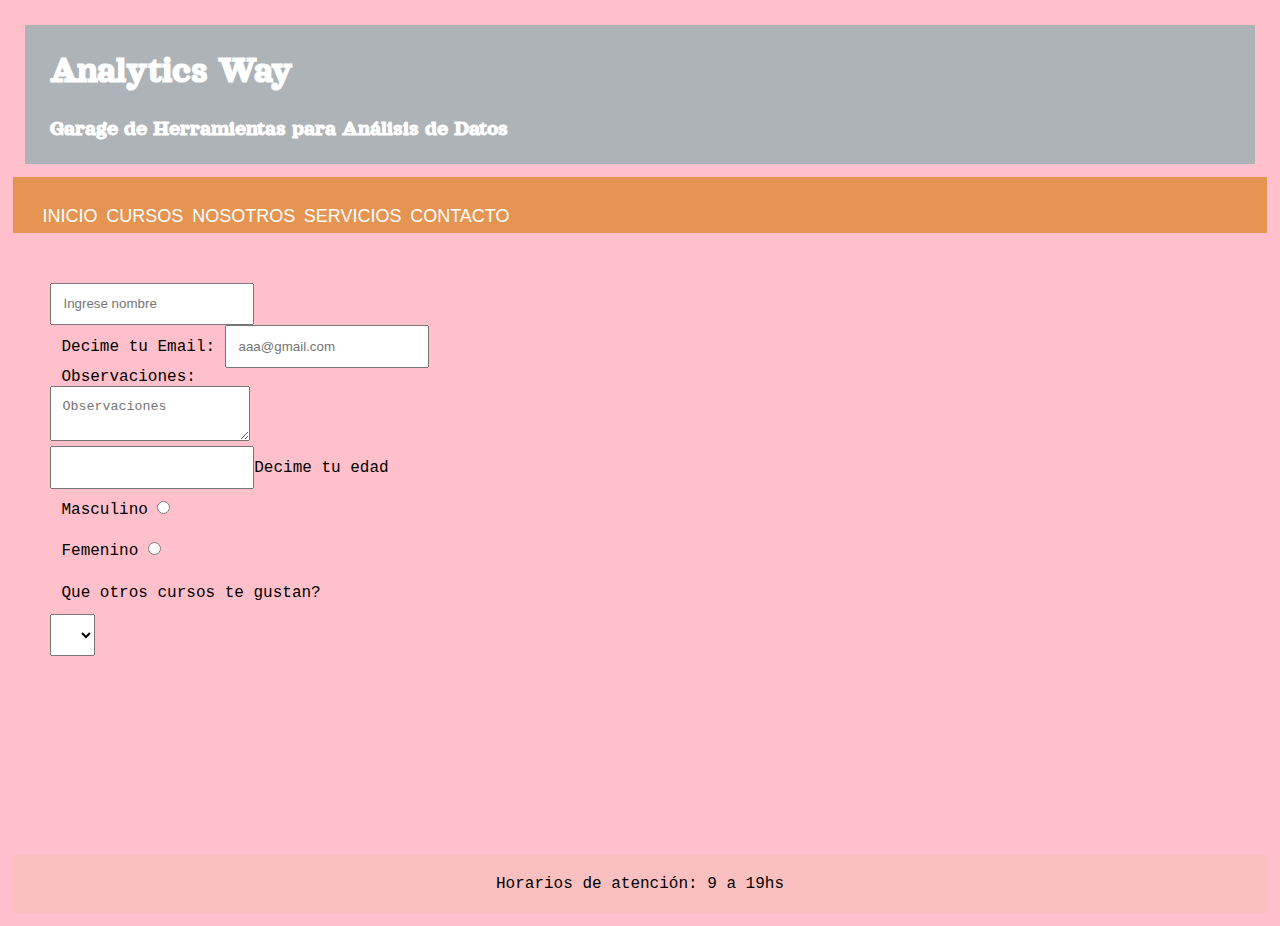
==== secciones/contacto.html @ 8ce1c6f4 "commit prueba" ====
<!DOCTYPE html>
<html lang="en">
<head>
    <meta charset="UTF-8">
    <meta http-equiv="X-UA-Compatible" content="IE=edge">
    <meta name="viewport" content="width=devide-width, initial-scale=1.0">
    <link rel="stylesheet" href="../estilos/styles.css">

    <title>Aca esta tu futuro</title>
    <main>
        <section class="principal">
            <h1>Analytics Way</h1>
            <h3>Garage de Herramientas para Análisis de Datos</h3>
        </section>
    </main>
</head>
<body>
    <header>
        <!--nav=barra de navegación-->
           <nav>
               <!--lista desordenada-->
               <ul>
               <!--lista-->
               <li>
                   <!--etiqueta ancla=enlace relativo-->
                   <a href="../index.html">Inicio</a>
               </li>
               <li><a href="cursos.html">Cursos</a>
               </li>
               <li>
                   <a href="nosotros.html">Nosotros</a>
               </li>
               <li>
                   <a href="servicios.html">Servicios</a>
               </li>
               <li>
                   <a href="contacto.html">Contacto</a>
               </li>
           </ul>
       
           </nav>
       </header>

       <section>
        <article>
            <form action="#">
                <input type="text" placeholder="Ingrese nombre"><br>
                <label for="email">Decime tu Email:
                    <input type="email" placeholder="aaa@gmail.com" name="email"><br>
                </label>
                <label for="Observaciones">Observaciones:<br>
                    <textarea placeholder="Observaciones"></textarea>
                </label><br>
                <input type="number">Decime tu edad<br>
                <div>Masculino
                    <input type="radio" name="lado" value="Masculino">
                </div>
                <div>Femenino
                    <input type="radio" name="lado" value="Femenino">
                </div>
                <p>Que otros cursos te gustan?</p>
                <select name="letra" id="letra">
                    <option value="Cursos de Analitica Web"></option>
                    <option value="Cursos de Herramientas"></option>
                    <option value="Cursos de Estrategia Web"></option>
                </select>
            </form>
        </article>
    </section>
   
   



       <footer>
        Horarios de atención: 9 a 19hs
        </footer>
</body>
</html>
---- estilos/styles.css ----
@import url('https://fonts.googleapis.com/css2?family=Lora:wght@400;500&family=Orelega+One&display=swap');

*{
    padding: 1%;
    margin: 0%;
}

/* selector - propiedad - valor*/

header{
    
    margin-top: 0%;
    padding: 0px;
    margin-bottom: 1%;
    background-color: #E69451;
    

}

body{
    padding: 0%;
    margin: 0%;
    margin-bottom: 0%;
    margin-left: 0%;
backface-visibility: visible;

}

#video{
    background-color: #AEB3B8;
    font-family: Times;
    padding-left: 7%;
    
}


ul li{
    list-style-type: none;
}

ol li{
    list-style-type: none;
}

.principal{
   color: #FFFFFF;
   font-family:  Georgia, 'Times New Roman', Times, serif;
   background-color: #AEB3B8;
   font-family: 'Orelega One', cursive;
   font-size: larger;
}

#pasos{
    color: blueviolet;
    font-family: Georgia, 'Times New Roman', Times, serif;
    padding-left: 40%;
    font-size:x-large;
    background-color: #AEB3B8;
}

#imagen{
    font-family: Georgia, 'Times New Roman', Times, serif;
    padding-left: 30%; 
    background-color: #FAC0C0;
}

#masinfo{
    font-family: Georgia, 'Times New Roman', Times, serif;
    padding-left: 45%;
    background-color: #AEB3B8;
    border-color: #FFFFFF;
}

#footer{
    background-color: #AEB3B8;
    font-family: Georgia, 'Times New Roman', Times, serif;
    padding: 30px;
}



header{
    height: 1.5cm;
}

nav ul li a{
    text-decoration: none;
    font-size: large;
    margin-bottom: 0%;
    font-family: arial;
    color: #FFFFFF;
    
}


nav{
    display: flex;
    align-items:center;
    
}

ul{
    display: flex;
    align-items: center;
    margin-top: 0%;

}

ul{
    display: flex;
    margin-bottom: 0cm;
}

ul li a{
    margin: 0cm;
    margin-bottom: 3cm;
}


.grilla{
    display: grid;
    grid-template-columns: 1fr 1fr 1fr 1fr;
    grid-template-rows: repeat(4,1fr);
    grid-template-areas: 
    "header header header header"
    "galeria galeria galeria galeria"
    "footer footer footer footer"
    
   
}

.header{
    grid-area: header;
}

.galeria-grid{
    grid-area: galeria;
    background-color: pink;
}

.padre{
    display: grid;
    grid-template-columns: auto auto;
    grid-template-rows: auto auto;
    height: 700px;
    justify-content: center;
    gap: 15px;
    align-items: center;
}

.footer{
    grid-area: footer;
    background-color: aliceblue;
}


img{
    border: 5px solid white;
   
}

.padre{
    display: grid;
    grid-template-columns: auto auto;
    grid-template-rows: auto auto;
    height: 700px;
    justify-content: center;
    align-items: end;
    gap: 15px;

}

body{
    background-color: pink;
    font-family: 'Courier New', Courier, monospace;
    flex-direction: column;
    display: flex;
    min-height: 100vh;
}


header{
    display: grid
}

nav ul li{
    text-transform: uppercase;
    list-style: none;

}


footer {
    text-align: center;
    padding: 20px;
    background-color: #FAC0C0;
    margin-bottom: 0;
    margin-top: auto;


}

.maind-head {
    grid-area: header;
}

.main-nav {
    grid-area: nav;
}

.pasos{
    grid-area: pasos;
}

.imagen{
    grid-area: imagen;
}

.masinfo {
    grid-area: masinfo;
}



.padre{
    display: grid;
    grid-template-columns: 1fr 1fr;
    height: 700px;
    gap:5px;
    justify-items: center;
    align-items: end;

}


.wrapper{
    display: grid;
    gap: 20px;
    grid-template-areas: 
    "header"
    "nav"
    "galeria-grid"
    "footer";

}

nav ul{
    display: flex;
    justify-content: space-between;
    border: white;
}

@media (mind-width:500px){
    .wrapper{
        display: grid;
        gap: 20px;
        grid-template-columns: 1fr 3fr;
        grid-template-areas: 
        "header header"
        "nav nav"
        "galeria-grid galeria-grid"
        "footer footer";
}
}

@media(min-width: 920px){
    .padre {
        grid-template-columns: 1fr 1fr;
        height: 800px;
        gap: 10px;
        align-items: start;
        justify-items: center;
    }

    }

img{
    border: 5px solid white;
    width: 500px;
    height: 300px;
    margin-top: 5px;
    margin-bottom: 9px;

}

.zoom1 :hover{
    transform: scale(1,2);
}
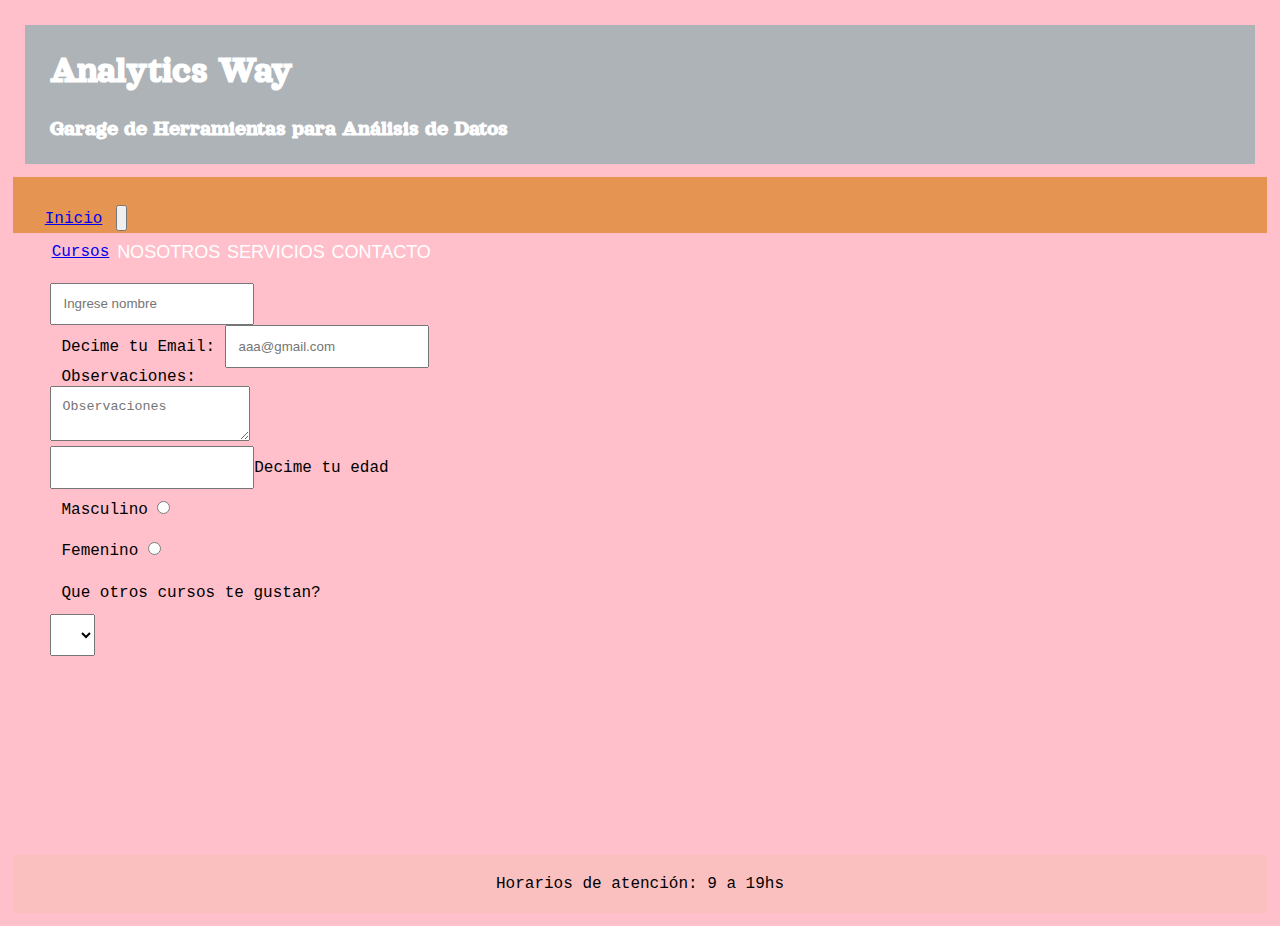
==== commit dfbdfdb5: "commit bootstrap y responsive" ====
--- a/secciones/contacto.html
+++ b/secciones/contacto.html
@@ -4,6 +4,7 @@
     <meta charset="UTF-8">
     <meta http-equiv="X-UA-Compatible" content="IE=edge">
     <meta name="viewport" content="width=devide-width, initial-scale=1.0">
+    <link href="https://cdn.jsdelivr.net/npm/bootstrap@5.1.3/dist/css/bootstrap.min.css" rel="stylesheet" integrity="sha384-1BmE4kWBq78iYhFldvKuhfTAU6auU8tT94WrHftjDbrCEXSU1oBoqyl2QvZ6jIW3" crossorigin="anonymous">
     <link rel="stylesheet" href="../estilos/styles.css">
 
     <title>Aca esta tu futuro</title>
@@ -17,28 +18,30 @@
 <body>
     <header>
         <!--nav=barra de navegación-->
-           <nav>
-               <!--lista desordenada-->
-               <ul>
-               <!--lista-->
-               <li>
-                   <!--etiqueta ancla=enlace relativo-->
-                   <a href="../index.html">Inicio</a>
-               </li>
-               <li><a href="cursos.html">Cursos</a>
-               </li>
-               <li>
-                   <a href="nosotros.html">Nosotros</a>
-               </li>
-               <li>
-                   <a href="servicios.html">Servicios</a>
-               </li>
-               <li>
-                   <a href="contacto.html">Contacto</a>
-               </li>
-           </ul>
-       
-           </nav>
+        <nav class="navbar navbar-expand-lg navbar-light bg-pink">
+            <nav class="navbar navbar-expand-lg navbar-light bg-pink">
+                <div class="container-fluid">
+                  <a class="navbar-brand" href="../index.html">Inicio</a>
+                  <button class="navbar-toggler" type="button" data-bs-toggle="collapse" data-bs-target="#navbarNav" aria-controls="navbarNav" aria-expanded="false" aria-label="Toggle navigation">
+                    <span class="navbar-toggler-icon"></span>
+                  </button>
+                  <div class="collapse navbar-collapse" id="navbarNav">
+                    <ul class="navbar-nav">
+                        <a href="./cursos.html">Cursos</a>
+                    </li>
+                    <li class="nav-item">
+                      <a href="./nosotros.html">Nosotros</a>
+                    </li>
+                    <li class="nav-item">
+                      <a href="./servicios.html">Servicios</a>
+                    </li>
+                    <li class="nav-item">
+                      <a href="./contacto.html">Contacto</a>
+                      </li>
+                    </ul>
+                  </div>
+                </div>
+              </nav>
        </header>
 
        <section>
@@ -75,5 +78,7 @@
        <footer>
         Horarios de atención: 9 a 19hs
         </footer>
+        <script src="https://cdn.jsdelivr.net/npm/bootstrap@5.1.3/dist/js/bootstrap.bundle.min.js" integrity="sha384-ka7Sk0Gln4gmtz2MlQnikT1wXgYsOg+OMhuP+IlRH9sENBO0LRn5q+8nbTov4+1p" crossorigin="anonymous"></script>
+
 </body>
 </html>